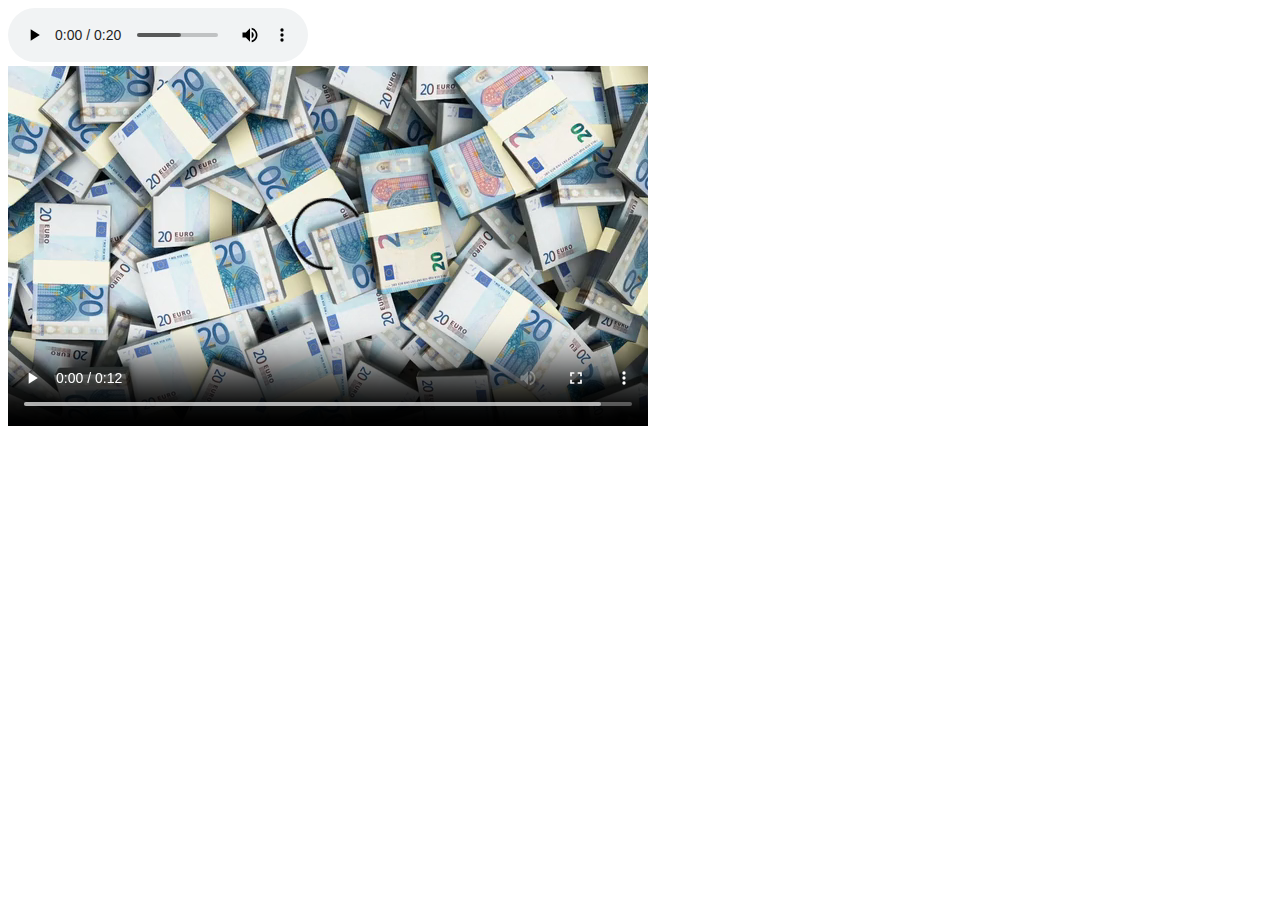
==== audiovideo.html @ e73a5e1e "HTML1 code github test" ====
<!DOCTYPE html>
<html lang="en">
<head>
    <meta charset="UTF-8">
    <meta name="viewport" content="width=device-width, initial-scale=1.0">
    <title>Audio and video</title>
</head>
<body>
    <audio src="short-background-music-for-video-vlog-summer-dance-tropical-house-158706.mp3" controls autoplay loop></audio>
    <br>
    <video src="video.mp4" controls autoplay loop></video>
</body>
</html>
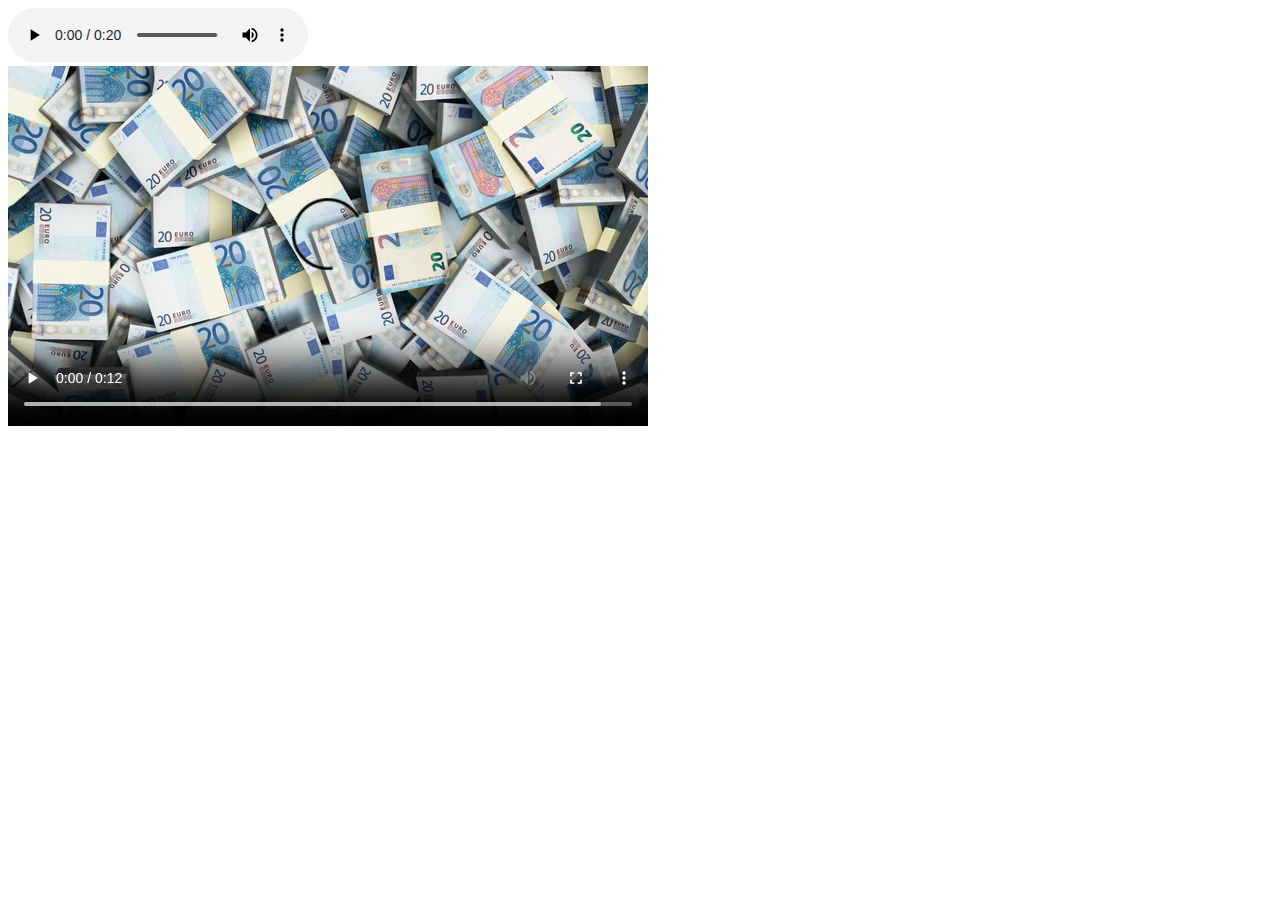
==== commit 7c53f7a2: "git ignore file" ====
--- a/audiovideo.html
+++ b/audiovideo.html
@@ -3,7 +3,7 @@
 <head>
     <meta charset="UTF-8">
     <meta name="viewport" content="width=device-width, initial-scale=1.0">
-    <title>Audio and video</title>
+    <title>Audio and video demo</title>
 </head>
 <body>
     <audio src="short-background-music-for-video-vlog-summer-dance-tropical-house-158706.mp3" controls autoplay loop></audio>
